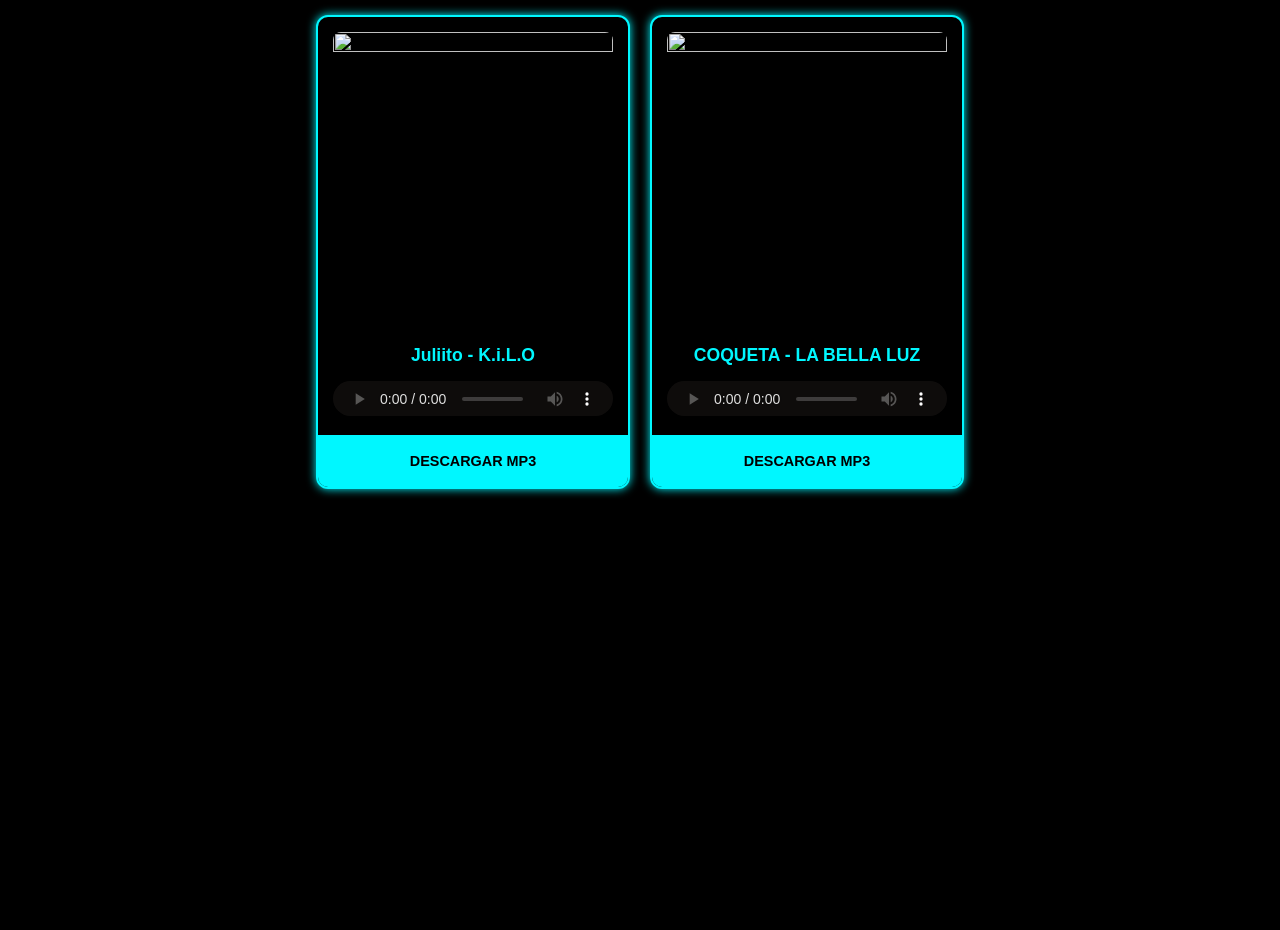
==== INDEX.HTML @ b13ff733 "Add files via upload" ====
<!DOCTYPE html>
<html lang="es">
<head>
    <meta charset="UTF-8">
    <!-- ETIQUETA CRÍTICA PARA CELULARES -->
    <meta name="viewport" content="width=device-width, initial-scale=1.0">
    <title>MUSAICA NUEVA - LA BELLA LUZ</title>
    <style>
        body { 
            background-color: #000; 
            color: #fff; 
            font-family: sans-serif; 
            display: flex; 
            justify-content: center; 
            flex-wrap: wrap; 
            align-content: flex-start;
            gap: 20px; 
            padding: 15px; /* Reducido un poco para móviles */
            margin: 0; 
            min-height: 100vh; 
        }
        .tarjeta { 
            background: #000; 
            border: 2px solid #00f7ff; 
            border-radius: 12px; 
            width: 280px; /* Un poco más ancha para aprovechar el espacio */
            max-width: 90%; /* Evita que se salga en pantallas muy pequeñas */
            padding: 15px 15px 0px 15px; 
            text-align: center; 
            box-shadow: 0 0 10px #00f7ff; 
            overflow: hidden;
            margin-bottom: 10px;
        }
        .cubrir { 
            width: 100%; 
            aspect-ratio: 1 / 1; /* Mantiene la imagen cuadrada en cualquier móvil */
            object-fit: cover;
            border-radius: 8px; 
            margin-bottom: 15px; 
        }
        h3 { color: #00f7ff; margin-bottom: 15px; font-size: 1.1em; }
        
        /* Ajuste para reproductores en iOS/Android */
        audio { 
            width: 100%; 
            height: 35px; 
            margin-bottom: 15px; 
            filter: invert(1); 
            -webkit-appearance: none; /* Mejor compatibilidad en iPhone */
        }
        
        .boton-de-descarga { 
            display: block; 
            background: #00f7ff; 
            color: #000; 
            padding: 18px; /* Un poco más alto para que sea fácil tocar con el dedo */
            text-decoration: none; 
            font-weight: bold; 
            border-radius: 0; /* Al estar pegado al borde, se ve mejor recto en móvil */
            text-transform: uppercase; 
            font-size: 0.9em;
            margin: 0 -15px;
            transition: background 0.3s;
        }
        
        /* Evita el efecto gris molesto al tocar en móviles Android/iOS */
        * { -webkit-tap-highlight-color: transparent; }

        .boton-de-descarga:hover { background: #fff; }
    </style>
</head>
<body>

    <!-- TARJETA NUEVA -->
    <div class="tarjeta">
        <img src="https://ia902806.us.archive.org/16/items/j1_20260502/kilo.jpg" class="cubrir">
        <h3>Juliito - K.i.L.O</h3>
        <audio controls src="https://ia902806.us.archive.org/16/items/j1_20260502/Juliito%20-%20K.i.L.O.mp3"></audio>
        <a href="https://ia902806.us.archive.org/16/items/j1_20260502/Juliito%20-%20K.i.L.O.mp3" class="boton-de-descarga" download>Descargar MP3</a>
    </div>

    <!-- TARJETA ANTERIOR -->
    <div class="tarjeta">
        <img src="https://dn710406.ca.archive.org/0/items/la-bella-luz-coqueta/coqueta%20-%20la%20bella%20luz.jpg" class="cubrir">
        <h3>COQUETA - LA BELLA LUZ</h3>
        <audio controls src="https://dn710406.ca.archive.org/0/items/la-bella-luz-coqueta/La%20bella%20luz%20-%20Coqueta.mp3"></audio>
        <a href="https://dn710406.ca.archive.org/0/items/la-bella-luz-coqueta/La%20bella%20luz%20-%20Coqueta.mp3" class="boton-de-descarga" download>Descargar MP3</a>
    </div>

</body>
</html>
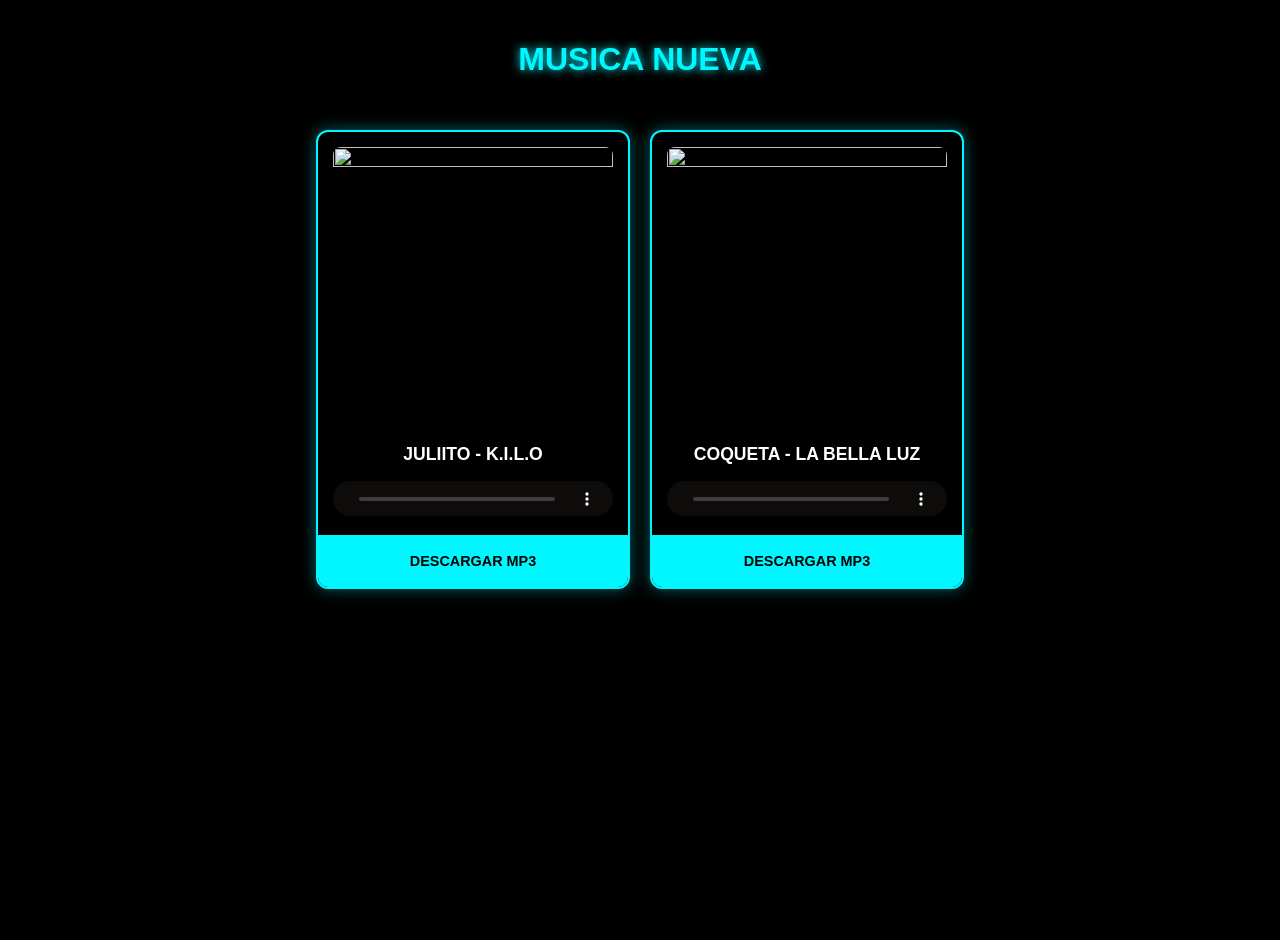
==== commit a87562d1: "Update INDEX.HTML" ====
--- a/INDEX.HTML
+++ b/INDEX.HTML
@@ -2,76 +2,82 @@
 <html lang="es">
 <head>
     <meta charset="UTF-8">
-    <!-- ETIQUETA CRÍTICA PARA CELULARES -->
     <meta name="viewport" content="width=device-width, initial-scale=1.0">
-    <title>MUSAICA NUEVA - LA BELLA LUZ</title>
+    <title>MUSICA NUEVA</title>
     <style>
         body { 
             background-color: #000; 
             color: #fff; 
             font-family: sans-serif; 
+            margin: 0; 
+            padding: 20px;
             display: flex; 
             justify-content: center; 
             flex-wrap: wrap; 
             align-content: flex-start;
             gap: 20px; 
-            padding: 15px; /* Reducido un poco para móviles */
-            margin: 0; 
             min-height: 100vh; 
+        }
+        .header-principal {
+            width: 100%;
+            text-align: center;
+            margin-bottom: 10px;
+        }
+        .header-principal h1 {
+            color: #00f7ff;
+            text-shadow: 0 0 10px #00f7ff;
+            font-size: 2rem;
+            text-transform: uppercase;
         }
         .tarjeta { 
             background: #000; 
             border: 2px solid #00f7ff; 
             border-radius: 12px; 
-            width: 280px; /* Un poco más ancha para aprovechar el espacio */
-            max-width: 90%; /* Evita que se salga en pantallas muy pequeñas */
+            width: 100%; 
+            max-width: 280px; 
             padding: 15px 15px 0px 15px; 
             text-align: center; 
-            box-shadow: 0 0 10px #00f7ff; 
+            box-shadow: 0 0 15px rgba(0, 247, 255, 0.4); 
             overflow: hidden;
-            margin-bottom: 10px;
         }
         .cubrir { 
             width: 100%; 
-            aspect-ratio: 1 / 1; /* Mantiene la imagen cuadrada en cualquier móvil */
-            object-fit: cover;
+            aspect-ratio: 1/1; 
+            object-fit: cover; 
             border-radius: 8px; 
             margin-bottom: 15px; 
+            display: block;
         }
-        h3 { color: #00f7ff; margin-bottom: 15px; font-size: 1.1em; }
-        
-        /* Ajuste para reproductores en iOS/Android */
+        h3 { color: #fff; margin-bottom: 15px; font-size: 1.1em; height: 1.2em; overflow: hidden; text-transform: uppercase; }
         audio { 
             width: 100%; 
             height: 35px; 
             margin-bottom: 15px; 
             filter: invert(1); 
-            -webkit-appearance: none; /* Mejor compatibilidad en iPhone */
         }
-        
         .boton-de-descarga { 
             display: block; 
             background: #00f7ff; 
             color: #000; 
-            padding: 18px; /* Un poco más alto para que sea fácil tocar con el dedo */
+            padding: 18px; 
             text-decoration: none; 
             font-weight: bold; 
-            border-radius: 0; /* Al estar pegado al borde, se ve mejor recto en móvil */
             text-transform: uppercase; 
             font-size: 0.9em;
-            margin: 0 -15px;
+            margin: 0 -15px; 
             transition: background 0.3s;
         }
-        
-        /* Evita el efecto gris molesto al tocar en móviles Android/iOS */
+        .boton-de-descarga:hover { background: #fff; }
         * { -webkit-tap-highlight-color: transparent; }
-
-        .boton-de-descarga:hover { background: #fff; }
     </style>
 </head>
 <body>
 
-    <!-- TARJETA NUEVA -->
+    <div class="header-principal">
+        <h1>MUSICA NUEVA</h1>
+    </div>
+
+    <!-- 1. JULIITO (PRIMERO ARRIBA CON ENLACES REALES) -->
     <div class="tarjeta">
         <img src="https://ia902806.us.archive.org/16/items/j1_20260502/kilo.jpg" class="cubrir">
         <h3>Juliito - K.i.L.O</h3>
@@ -79,7 +85,7 @@
         <a href="https://ia902806.us.archive.org/16/items/j1_20260502/Juliito%20-%20K.i.L.O.mp3" class="boton-de-descarga" download>Descargar MP3</a>
     </div>
 
-    <!-- TARJETA ANTERIOR -->
+    <!-- 2. LA BELLA LUZ (DEBAJO CON ENLACES REALES) -->
     <div class="tarjeta">
         <img src="https://dn710406.ca.archive.org/0/items/la-bella-luz-coqueta/coqueta%20-%20la%20bella%20luz.jpg" class="cubrir">
         <h3>COQUETA - LA BELLA LUZ</h3>
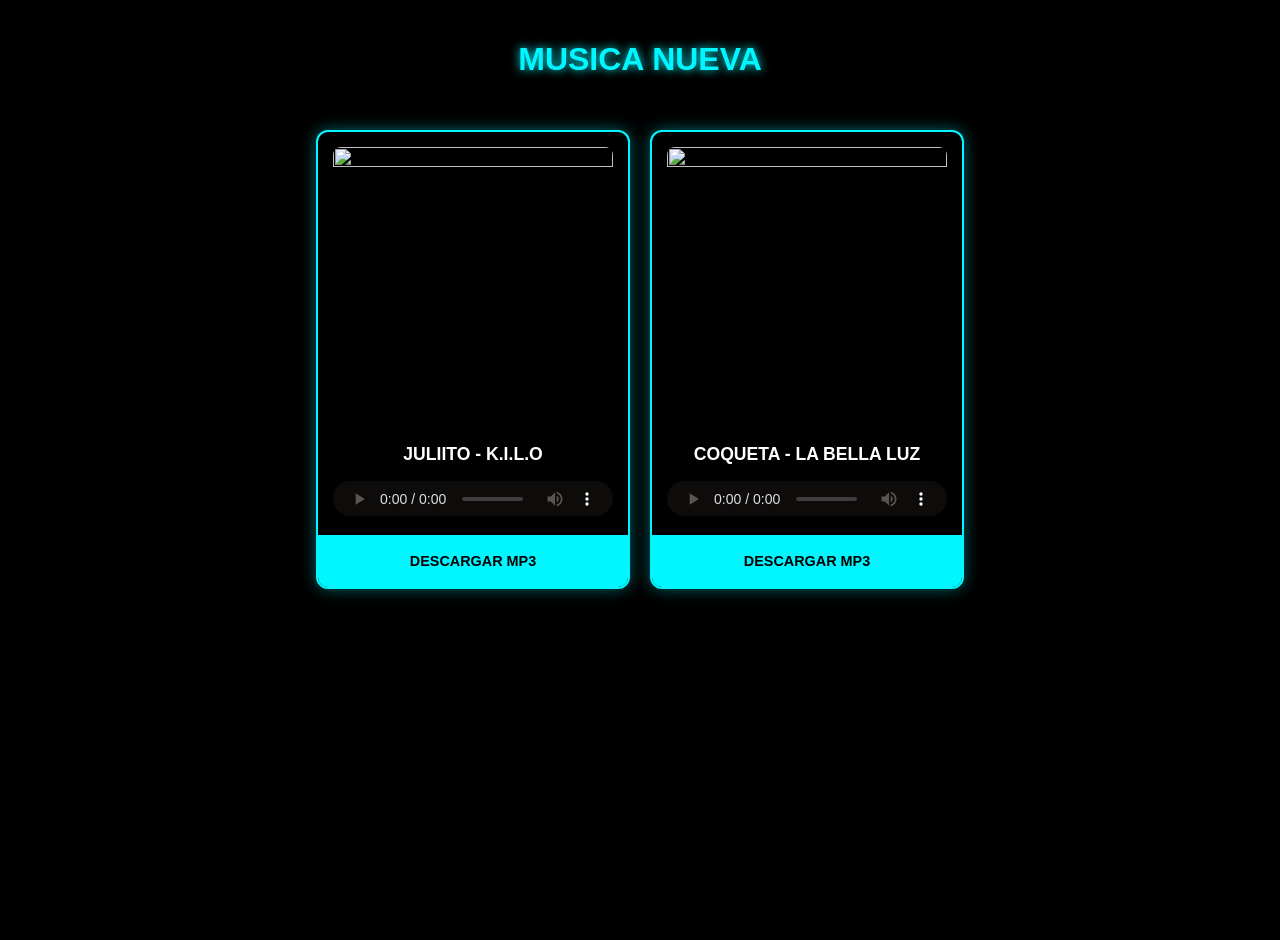
==== commit e1c20768: "Update INDEX.HTML" ====
--- a/INDEX.HTML
+++ b/INDEX.HTML
@@ -77,7 +77,7 @@
         <h1>MUSICA NUEVA</h1>
     </div>
 
-    <!-- 1. JULIITO (PRIMERO ARRIBA CON ENLACES REALES) -->
+    <!-- 1. JULIITO (NUEVA - ARRIBA) -->
     <div class="tarjeta">
         <img src="https://ia902806.us.archive.org/16/items/j1_20260502/kilo.jpg" class="cubrir">
         <h3>Juliito - K.i.L.O</h3>
@@ -85,7 +85,7 @@
         <a href="https://ia902806.us.archive.org/16/items/j1_20260502/Juliito%20-%20K.i.L.O.mp3" class="boton-de-descarga" download>Descargar MP3</a>
     </div>
 
-    <!-- 2. LA BELLA LUZ (DEBAJO CON ENLACES REALES) -->
+    <!-- 2. LA BELLA LUZ (ANTERIOR - DEBAJO) -->
     <div class="tarjeta">
         <img src="https://dn710406.ca.archive.org/0/items/la-bella-luz-coqueta/coqueta%20-%20la%20bella%20luz.jpg" class="cubrir">
         <h3>COQUETA - LA BELLA LUZ</h3>
